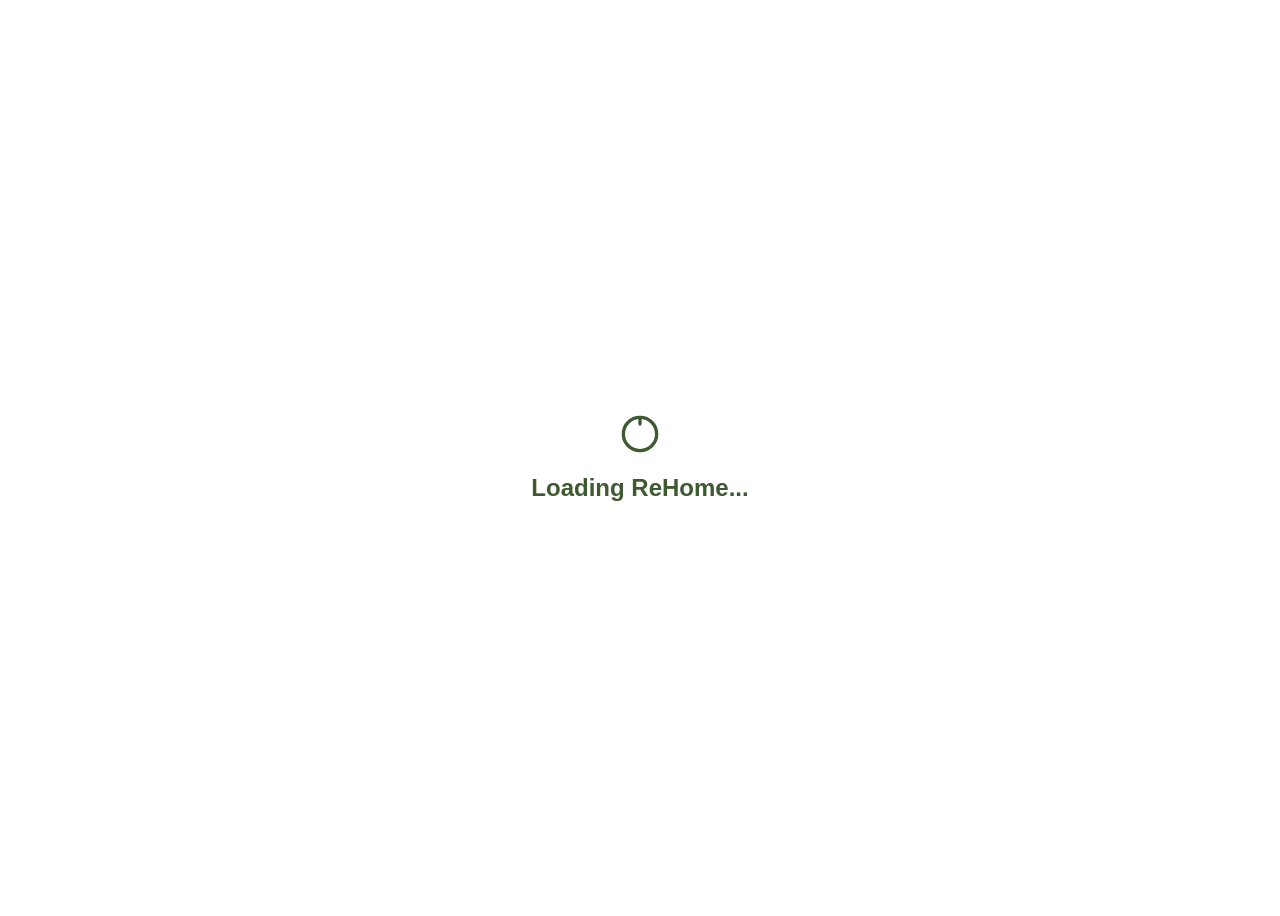
==== index.html @ 339586ce "V6.7" ====
<!DOCTYPE html>
<html lang="en">
<head>
  <meta charset="UTF-8">
  <meta name="viewport" content="width=device-width, initial-scale=1.0">
  <title>ReHome</title>
  <link rel="preconnect" href="https://fonts.googleapis.com">
  <link rel="preconnect" href="https://fonts.gstatic.com" crossorigin>
  <link href="https://fonts.googleapis.com/css2?family=Manrope:wght@400;500;600;700;800&family=Noto+Serif:wght@400;500;700&display=swap" rel="stylesheet">
  <link rel="stylesheet" href="styles.css?v=2">
  
  <style>
    .site-header-new {
      background: rgba(251, 249, 248, 0.75);
      border-bottom: 1px solid rgba(6, 78, 59, 0.05);
      box-shadow: 0 2px 8px rgba(0,0,0,0.04);
      backdrop-filter: blur(24px);
      -webkit-backdrop-filter: blur(24px);
      transition: all 0.3s ease;
      position: sticky; top: 0; z-index: 100;
    }
    .nav-shell-new {
      display: flex; justify-content: space-between; align-items: center;
      height: 80px; max-width: 1440px; margin: 0 auto; padding: 0 64px;
    }
    .logo-new {
      font-family: var(--sans, sans-serif); font-size: 24px; font-weight: 800; 
      color: #3d5a30; background: none; border: none; cursor: pointer; padding: 0;
    }
    .nav-links-new { display: flex; gap: 40px; height: 100%; }
    .nav-links-new button {
      background: none; border: none; font-size: 15px; font-weight: 500; color: #78716c; 
      cursor: pointer; height: 100%; padding: 0 4px; border-bottom: 2px solid transparent; transition: 0.2s;
    }
    .nav-links-new button:hover { color: #3d5a30; }
    .nav-links-new button.active { color: #3d5a30; border-bottom-color: #3d5a30; }
    
    .nav-actions-new { display: flex; align-items: center; gap: 28px; }
    .icon-btn-new {
      background: none; border: none; color: #3d5a30; cursor: pointer; padding: 4px; 
      display: flex; align-items: center; justify-content: center; position: relative;
    }
    .cart-badge-new {
      position: absolute; top: -4px; right: -6px; background: #526442; color: white; 
      width: 18px; height: 18px; border-radius: 50%; font-size: 10px; font-weight: 800; 
      display: flex; align-items: center; justify-content: center; border: 2px solid #fbfaf9;
    }
    .hidden-item { display: none !important; }
    [hidden] { display: none !important; }

    .search-wrapper { position: relative; display: flex; align-items: center; }
    .search-toggle { background: none; border: none; color: #3d5a30; cursor: pointer; padding: 4px; display: flex; align-items: center; }
    .search-input-box { position: absolute; right: 0; top: 50%; transform: translateY(-50%); width: 0; opacity: 0; overflow: hidden; transition: width 0.35s cubic-bezier(0.4,0,0.2,1), opacity 0.25s; background: #f5f4f0; border: 1px solid #c5c8bc; border-radius: 999px; padding: 0; display: flex; align-items: center; }
    .search-input-box.open { width: 280px; opacity: 1; padding: 6px 14px; }
    .search-input-box input { border: none; background: transparent; outline: none; font-size: 14px; font-weight: 500; color: #1c1917; width: 100%; font-family: var(--sans, sans-serif); }
    .search-input-box input::placeholder { color: #a8a29e; }

    .login-screen-new {
      display: grid; grid-template-columns: 1fr 1fr; min-height: 100vh; background: #ffffff;
    }
    .login-visual-new {
      position: relative; color: white; display: flex; flex-direction: column; 
      justify-content: space-between; padding: 64px;
      background: url('assets/figma-export/a15c7742399f0f95918a67598c638bc804f55267.png') center/cover;
    }
    .login-visual-new::before {
      content: ""; position: absolute; inset: 0; 
      background: linear-gradient(180deg, rgba(0,0,0,0.05) 0%, rgba(0,0,0,0.7) 100%);
    }
    .visual-content { position: relative; z-index: 1; }
    .brand-logo-white { font-family: var(--serif, serif); font-size: 28px; font-weight: 700; color: white; }
    .login-tagline-new h1 { font-family: var(--serif, serif); font-size: 48px; line-height: 1.15; margin-bottom: 16px; }
    .login-tagline-new p { font-family: var(--sans, sans-serif); font-size: 16px; line-height: 1.6; max-width: 400px; color: rgba(255,255,255,0.9); margin: 0; }

    .login-panel-new { display: flex; flex-direction: column; align-items: center; justify-content: center; position: relative; padding: 40px; }
    .login-card-new { width: 100%; max-width: 420px; }
    .login-card-new h2 { font-family: var(--serif, serif); font-size: 38px; color: #3d5a30; margin: 0 0 8px; font-weight: 500; }
    .login-card-new p.subtitle { font-family: var(--sans, sans-serif); color: #78716c; font-size: 15px; margin: 0 0 48px; }

    .login-card-new label { display: block; margin-bottom: 24px; }
    .label-row-new { display: flex; justify-content: space-between; align-items: center; font-size: 11px; font-weight: 800; letter-spacing: 1.5px; text-transform: uppercase; color: #1c1917; margin-bottom: 8px; }
    .forgot-link-new { background: none; border: none; color: #b45309; font-weight: 700; cursor: pointer; text-transform: none; font-size: 13px; letter-spacing: 0; padding: 0; }
    
    .login-card-new input { width: 100%; border: none; border-bottom: 1px solid #d6d3d1; padding: 8px 0 16px; font-size: 16px; color: #1c1917; background: transparent; outline: none; transition: border-color 0.2s; }
    .login-card-new input:focus { border-bottom-color: #3d5a30; }
    .login-card-new input::placeholder { color: #d6d3d1; }

    .btn-signin { width: 100%; background: #526442; color: white; border: none; border-radius: 12px; padding: 18px; font-size: 16px; font-weight: 700; cursor: pointer; margin-top: 16px; transition: 0.2s; }
    .btn-signin:hover { background: #3d5a30; }

    .divider-new { display: flex; align-items: center; gap: 16px; margin: 36px 0; color: #a8a29e; font-size: 11px; font-weight: 800; letter-spacing: 1px; text-transform: uppercase; }
    .divider-new::before, .divider-new::after { content: ""; flex: 1; height: 1px; background: #e7e5e4; }

    .social-grid-new { display: grid; grid-template-columns: 1fr 1fr; gap: 16px; margin-bottom: 48px; }
    .btn-social { display: flex; align-items: center; justify-content: center; gap: 10px; background: #f5f4f0; border: none; border-radius: 12px; padding: 14px; font-size: 14px; font-weight: 700; color: #44403c; cursor: pointer; transition: 0.2s; }
    .btn-social:hover { background: #e7e5e4; }

    .join-footer-new { text-align: center; font-size: 15px; color: #a8a29e; margin: 0; }
    .join-footer-new button { background: none; border: none; color: #9a4731; font-weight: 600; cursor: pointer; font-size: 15px; padding: 0 4px; }

    .trust-badges-new { position: absolute; bottom: 40px; display: flex; gap: 32px; color: #a8a29e; font-size: 10px; font-weight: 800; letter-spacing: 1px; text-transform: uppercase; }
    .trust-badges-new div { display: flex; align-items: center; gap: 8px; }
    
    .footer-new { background: #f4f3ef; padding: 64px 80px; font-family: var(--sans, sans-serif); color: #78716c; border-top: 1px solid rgba(197, 200, 188, 0.4); }
    .footer-new-grid { display: grid; grid-template-columns: 2fr 1fr 1fr 1.5fr; gap: 40px; max-width: 1440px; margin: 0 auto; }
    .footer-new h2 { font-size: 24px; font-weight: 800; color: #3d5a30; margin-bottom: 24px; font-family: var(--sans, sans-serif); }
    .footer-new h3 { font-size: 11px; font-weight: 800; text-transform: uppercase; letter-spacing: 1.5px; color: #3d5a30; margin-bottom: 24px; }
    .footer-new p { font-size: 15px; line-height: 1.6; margin-bottom: 32px; max-width: 320px; }
    .footer-new .copy-text { font-size: 14px; font-weight: 600; color: #3d5a30; }
    .footer-new ul { list-style: none; padding: 0; margin: 0; display: flex; flex-direction: column; gap: 16px; }
    .footer-new ul li button { background: none; border: none; color: #78716c; font-size: 15px; cursor: pointer; padding: 0; text-align: left; transition: color 0.2s; }
    .footer-new ul li button:hover { color: #3d5a30; }
    .newsletter-box { display: flex; align-items: center; border: 1px solid #c5c8bc; border-radius: 8px; padding: 4px 4px 4px 16px; background: transparent; margin-bottom: 24px; }
    .newsletter-box input { border: none; background: transparent; outline: none; flex: 1; font-size: 15px; color: #1c1917; }
    .newsletter-box button { background: none; border: none; color: #3d5a30; cursor: pointer; display: flex; align-items: center; justify-content: center; padding: 8px; }
    .social-icons { display: flex; gap: 16px; color: #78716c; }
    .social-icons svg { cursor: pointer; transition: 0.2s; }
    .social-icons svg:hover { color: #3d5a30; }
  </style>
</head>
<body>
  
  <main id="loader" style="height:100vh; display:flex; align-items:center; justify-content:center; background:#ffffff;">
    <div style="text-align:center;">
      <svg width="40" height="40" viewBox="0 0 24 24" fill="none" stroke="#3d5a30" stroke-width="2" stroke-linecap="round" stroke-linejoin="round" style="animation: spin 1s linear infinite; margin-bottom: 16px;">
        <circle cx="12" cy="12" r="10"></circle>
        <path d="M12 2v4"></path>
      </svg>
      <h2 style="color:#3d5a30; font-family:var(--sans, sans-serif); margin:0;">Loading ReHome...</h2>
      <style>@keyframes spin { 100% { transform: rotate(360deg); } }</style>
    </div>
  </main>

  <main id="login" class="login-screen-new" hidden>
    <section class="login-visual-new">
      <div class="visual-content"><span class="brand-logo-white">ReHome</span></div>
      <div class="login-tagline-new visual-content">
        <h1>Give Things a<br>Second Life</h1>
        <p>Join our community of conscious curators.<br>Discover pre-loved treasures that tell a story.</p>
      </div>
    </section>

    <section class="login-panel-new">
      <form class="login-card-new" data-login-form autocomplete="off">
        <h2>Welcome Back</h2>
        <p class="subtitle">Sign in to continue your journey of mindful luxury.</p>

        <label>
          <span class="label-row-new">Email Address</span>
          <input name="email" type="email" placeholder="name@example.com" required>
        </label>

        <label>
          <span class="label-row-new">Password <button type="button" class="forgot-link-new">Forgot?</button></span>
          <input name="password" type="password" placeholder="••••••••" required>
        </label>

        <button class="btn-signin" type="submit">Sign In</button>
        <p id="login-error" style="color: #dc2626; font-size: 13px; margin-top: 12px; text-align: center; min-height: 18px;"></p>

        <div class="divider-new"><span>OR CONTINUE WITH</span></div>

        <div class="social-grid-new">
          <button type="button" class="btn-social" data-provider="google">
            <svg width="18" height="18" viewBox="0 0 24 24" fill="none" stroke="currentColor" stroke-width="2"><path d="M17.5 19.29A9 9 0 1 1 20.71 10h-8.21v3.29h4.72A4.5 4.5 0 1 1 12 16.5a4.5 4.5 0 0 1-0.29-8.96l2.33-2.33A9 9 0 0 0 3 12a9 9 0 0 0 9 9 9.04 9.04 0 0 0 5.5-1.71z"></path></svg> Google
          </button>
          <button type="button" class="btn-social" data-provider="apple">
            <svg width="18" height="18" viewBox="0 0 24 24" fill="none" stroke="currentColor" stroke-width="2"><path d="M12 20.94c-1.6 0-3.14-.52-4.48-1.42A8.94 8.94 0 0 1 3 12c0-4.97 4.03-9 9-9 1.34 0 2.58.29 3.69.8.96.44 1.83 1.05 2.57 1.8.74.74 1.35 1.61 1.79 2.57.51 1.11.8 2.35.8 3.69 0 4.97-4.03 9-9 9zm0-16.14a7.14 7.14 0 1 0 0 14.28 7.14 7.14 0 0 0 0-14.28z"></path></svg> Apple
          </button>
        </div>

        <p class="join-footer-new">
          Don't have an account? <button type="button" data-nav-to="register">Join the movement</button>
        </p>
      </form>
    </section>
  </main>

<main id="register" class="login-screen-new" hidden>
    <section class="login-visual-new">
      <div class="visual-content"><span class="brand-logo-white">ReHome</span></div>
      <div class="login-tagline-new visual-content">
        <h1>Give Things a<br>Second Life</h1>
        <p>Join our community of conscious curators.<br>Discover pre-loved treasures that tell a story.</p>
      </div>
    </section>

    <section class="login-panel-new">
      <form class="login-card-new" data-register-form autocomplete="off">
        <h2>Join the Movement</h2>
        <p class="subtitle">Create an account to start curating your mindful lifestyle.</p>

        <label>
          <span class="label-row-new">Full Name</span>
          <input name="name" type="text" placeholder="Vivian Curator" required>
        </label>

        <label>
          <span class="label-row-new">Email Address</span>
          <input name="email" type="email" placeholder="name@example.com" required>
        </label>

        <label>
          <span class="label-row-new">Password</span>
          <input name="password" type="password" placeholder="••••••••" required>
        </label>

        <button class="btn-signin" type="submit">Create Account</button>
        <p id="register-error" style="color: #dc2626; font-size: 13px; margin-top: 12px; text-align: center; min-height: 18px;"></p>

        <div class="divider-new"><span>OR CONTINUE WITH</span></div>

        <div class="social-grid-new">
          <button type="button" class="btn-social" data-provider="google">
            <svg width="18" height="18" viewBox="0 0 24 24" fill="none" stroke="currentColor" stroke-width="2"><path d="M17.5 19.29A9 9 0 1 1 20.71 10h-8.21v3.29h4.72A4.5 4.5 0 1 1 12 16.5a4.5 4.5 0 0 1-0.29-8.96l2.33-2.33A9 9 0 0 0 3 12a9 9 0 0 0 9 9 9.04 9.04 0 0 0 5.5-1.71z"></path></svg> Google
          </button>
          <button type="button" class="btn-social" data-provider="apple">
            <svg width="18" height="18" viewBox="0 0 24 24" fill="none" stroke="currentColor" stroke-width="2"><path d="M12 20.94c-1.6 0-3.14-.52-4.48-1.42A8.94 8.94 0 0 1 3 12c0-4.97 4.03-9 9-9 1.34 0 2.58.29 3.69.8.96.44 1.83 1.05 2.57 1.8.74.74 1.35 1.61 1.79 2.57.51 1.11.8 2.35.8 3.69 0 4.97-4.03 9-9 9zm0-16.14a7.14 7.14 0 1 0 0 14.28 7.14 7.14 0 0 0 0-14.28z"></path></svg> Apple
          </button>
        </div>

        <p class="join-footer-new">
          Already have an account? <button type="button" data-nav-to="login">Sign in here</button>
        </p>
      </form>
    </section>
  </main>

  <main id="forgot" class="login-screen-new" hidden>
    <section class="login-visual-new">
      <div class="visual-content"><span class="brand-logo-white">ReHome</span></div>
      <div class="login-tagline-new visual-content">
        <h1>Give Things a<br>Second Life</h1>
        <p>Join our community of conscious curators.<br>Discover pre-loved treasures that tell a story.</p>
      </div>
    </section>

    <section class="login-panel-new">
      <form class="login-card-new" data-forgot-form autocomplete="off">
        <h2>Reset Password</h2>
        <p class="subtitle">Enter your email address and we'll send you a link to reset your password.</p>

        <label>
          <span class="label-row-new">Email Address</span>
          <input name="email" type="email" placeholder="name@example.com" required>
        </label>

        <button class="btn-signin" type="submit">Send Reset Link</button>
        <p id="forgot-error" style="font-size: 13px; margin-top: 12px; text-align: center; min-height: 18px;"></p>

        <p class="join-footer-new" style="margin-top: 48px;">
          Remembered your password? <button type="button" data-nav-to="login">Back to Sign in</button>
        </p>
      </form>
    </section>
  </main>
  <main id="app" class="app-shell" hidden>
    
    <header class="site-header-new">
      <nav class="nav-shell-new" aria-label="Main navigation">
        <button class="logo-new" type="button" data-route="home">ReHome</button>
        
        <div class="nav-links-new">
          <button type="button" data-route="shop" class="active">Shop</button>
          <button type="button" data-route="sustain">Sustain</button>
          <button type="button" data-route="curated">Curated</button>
          <button type="button" data-route="sell" data-role-nav="sell">Sell</button>
        </div>
        
        <div class="nav-actions-new">
          <div class="search-wrapper">
            <div class="search-input-box" id="global-search-box">
              <input type="text" id="global-search-input" placeholder="Search treasures..." autocomplete="off">
            </div>
            <button type="button" class="search-toggle" id="global-search-toggle" aria-label="Search">
              <svg width="20" height="20" viewBox="0 0 24 24" fill="none" stroke="currentColor" stroke-width="2" stroke-linecap="round" stroke-linejoin="round"><circle cx="11" cy="11" r="8"></circle><line x1="21" y1="21" x2="16.65" y2="16.65"></line></svg>
            </button>
          </div>
          <button type="button" data-route="cart" class="icon-btn-new">
            <svg width="22" height="22" viewBox="0 0 24 24" fill="none" stroke="currentColor" stroke-width="2" stroke-linecap="round" stroke-linejoin="round"><circle cx="9" cy="21" r="1"></circle><circle cx="20" cy="21" r="1"></circle><path d="M1 1h4l2.68 13.39a2 2 0 0 0 2 1.61h9.72a2 2 0 0 0 2-1.61L23 6H6"></path></svg>
            <span class="cart-badge-new" data-cart-count>3</span>
          </button>
          
          <div style="position:relative;">
            <button type="button" class="icon-btn-new" id="btn-notifications" onclick="document.getElementById('notif-dropdown').classList.toggle('hidden-item');">
              <svg width="22" height="22" viewBox="0 0 24 24" fill="none" stroke="currentColor" stroke-width="2"><path d="M18 8A6 6 0 0 0 6 8c0 7-3 9-3 9h18s-3-2-3-9"></path><path d="M13.73 21a2 2 0 0 1-3.46 0"></path></svg>
              <span style="position:absolute; top:-4px; right:-6px; background:#b45309; width:8px; height:8px; border-radius:50%; border:2px solid #fbfaf9;"></span>
            </button>
            <div id="notif-dropdown" class="hidden-item" style="position:absolute; top:40px; right:0; width:320px; background:white; border-radius:16px; border:1px solid #e7e5e4; box-shadow:0 10px 25px rgba(0,0,0,0.1); padding:16px; z-index:200;">
              <h4 style="margin:0 0 16px; font-size:14px; font-weight:700; color:#1c1917; border-bottom:1px solid #e7e5e4; padding-bottom:12px;">Notifications</h4>
              <div style="display:flex; gap:12px; align-items:flex-start; margin-bottom:12px; cursor:pointer;" onclick="this.style.opacity='0.5';">
                <div style="width:8px; height:8px; background:#b45309; border-radius:50%; margin-top:6px; flex-shrink:0;"></div>
                <div>
                  <div style="font-size:13px; font-weight:700; color:#1c1917; margin-bottom:2px;">Price Drop Alert! 🎉</div>
                  <div style="font-size:12px; color:#78716c;">An item in your Saved Items dropped by 15%. Tap to check it out.</div>
                </div>
              </div>
            </div>
          </div>

          <button type="button" data-route="profile" class="icon-btn-new">
            <svg width="22" height="22" viewBox="0 0 24 24" fill="none" stroke="currentColor" stroke-width="2" stroke-linecap="round" stroke-linejoin="round"><path d="M20 21v-2a4 4 0 0 0-4-4H8a4 4 0 0 0-4 4v2"></path><circle cx="12" cy="7" r="4"></circle></svg>
          </button>

          <button type="button" class="hidden-item" data-route="admin" data-role-nav="admin" style="display:flex;align-items:center;gap:6px;"><svg width="18" height="18" viewBox="0 0 24 24" fill="none" stroke="currentColor" stroke-width="2" stroke-linecap="round" stroke-linejoin="round"><path d="M12 22s8-4 8-10V5l-8-3-8 3v7c0 6 8 10 8 10z"></path></svg> Admin</button>
          <button type="button" class="hidden-item" data-route="settings"></button>
          <button type="button" class="hidden-item" data-logout></button>
        </div>
      </nav>
    </header>

    <div id="router-view" class="view is-active"></div>

    <footer class="footer-new">
      <div class="footer-new-grid">
        <div>
          <h2>ReHome</h2>
          <p>Redefining the secondary market with intentionality, luxury, and care for the planet.</p>
          <div class="copy-text">© 2024 ReHome. Conscious Luxury Marketplace.</div>
        </div>
        
        <div>
          <h3>Shop</h3>
          <ul>
            <li><button data-route="sustain">Sustainability</button></li>
            <li><button data-route="shipping">Shipping</button></li>
            <li><button data-route="returns">Returns</button></li>
            <li><button data-route="terms">Terms</button></li>
          </ul>
        </div>

        <div>
          <h3>Support</h3>
          <ul>
            <li><button data-route="help-center">Help Center</button></li>
            <li><button data-route="contact">Contact Us</button></li>
            <li><button data-route="seller-guide">Seller Guide</button></li>
            <li><button data-route="sustain">Carbon Neutrality</button></li>
          </ul>
        </div>

        <div>
          <h3>Newsletter</h3>
          <form class="newsletter-box" onsubmit="event.preventDefault();">
            <input type="email" placeholder="Email Address" required>
            <button type="submit">
              <svg width="24" height="24" viewBox="0 0 24 24" fill="none" stroke="currentColor" stroke-width="2"><line x1="5" y1="12" x2="19" y2="12"></line><polyline points="12 5 19 12 12 19"></polyline></svg>
            </button>
          </form>
          <div class="social-icons">
            <svg width="24" height="24" viewBox="0 0 24 24" fill="none" stroke="currentColor" stroke-width="2"><circle cx="18" cy="5" r="3"></circle><circle cx="6" cy="12" r="3"></circle><circle cx="18" cy="19" r="3"></circle><line x1="8.59" y1="13.51" x2="15.42" y2="17.49"></line><line x1="15.41" y1="6.51" x2="8.59" y2="10.49"></line></svg>
            <svg width="24" height="24" viewBox="0 0 24 24" fill="none" stroke="currentColor" stroke-width="2"><circle cx="12" cy="12" r="10"></circle><line x1="2" y1="12" x2="22" y2="12"></line><path d="M12 2a15.3 15.3 0 0 1 4 10 15.3 15.3 0 0 1-4 10 15.3 15.3 0 0 1-4-10 15.3 15.3 0 0 1 4-10z"></path></svg>
            <svg width="24" height="24" viewBox="0 0 24 24" fill="none" stroke="currentColor" stroke-width="2"><path d="M4 4h16c1.1 0 2 .9 2 2v12c0 1.1-.9 2-2 2H4c-1.1 0-2-.9-2-2V6c0-1.1.9-2 2-2z"></path><polyline points="22,6 12,13 2,6"></polyline></svg>
          </div>
        </div>
      </div>
    </footer>
  </main>

  <div class="toast" role="status" aria-live="polite" data-toast hidden></div>
  <script src="scripts/env.js"></script>
  <script type="module" src="scripts/app.js"></script>
</body>
</html>
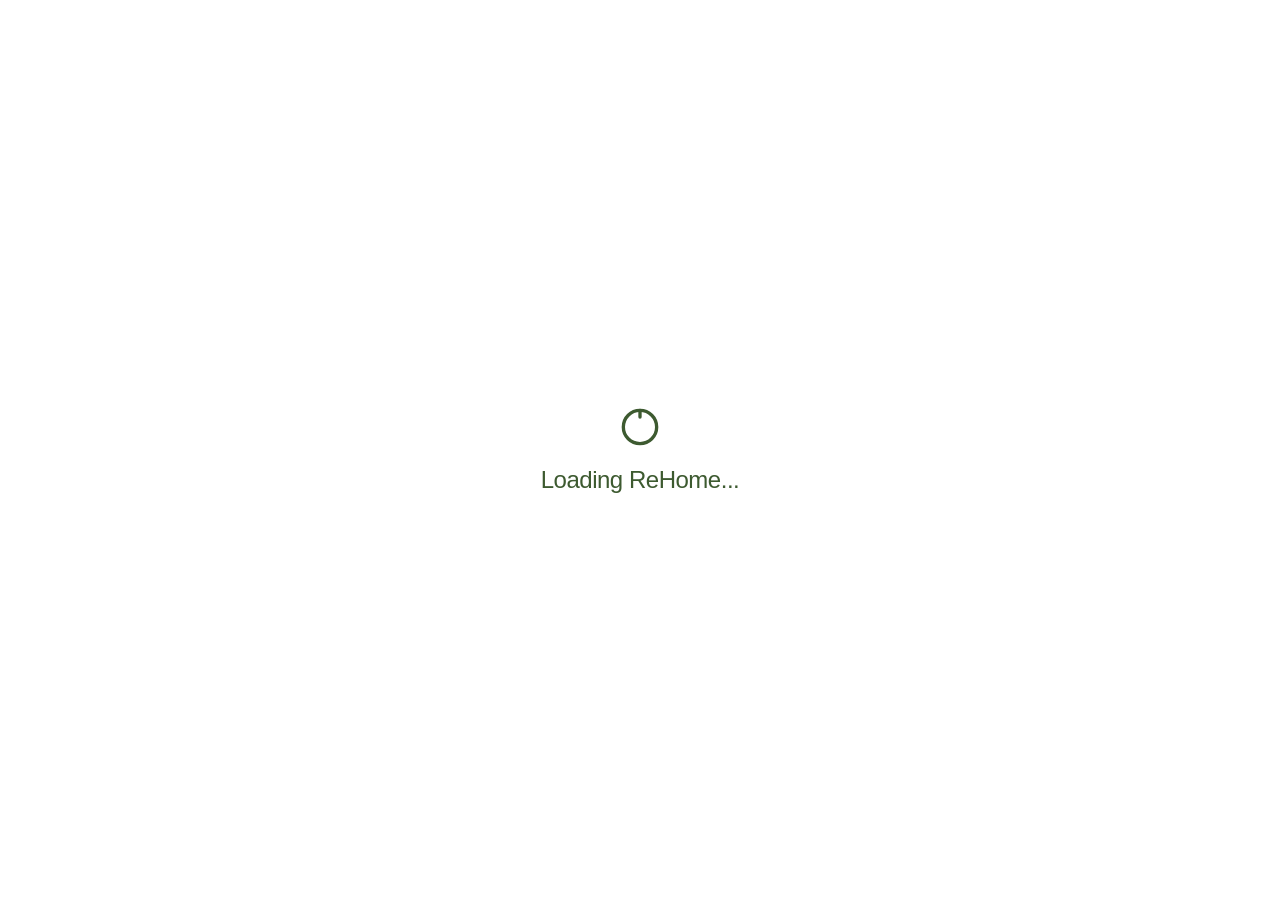
==== commit 3837de04: "Force UI Wow features and cache bust" ====
--- a/index.html
+++ b/index.html
@@ -7,9 +7,17 @@
   <link rel="preconnect" href="https://fonts.googleapis.com">
   <link rel="preconnect" href="https://fonts.gstatic.com" crossorigin>
   <link href="https://fonts.googleapis.com/css2?family=Manrope:wght@400;500;600;700;800&family=Noto+Serif:wght@400;500;700&display=swap" rel="stylesheet">
-  <link rel="stylesheet" href="styles.css?v=2">
+  <link rel="stylesheet" href="styles.css?v=3">
   
   <style>
+    .glass-panel {
+      background: linear-gradient(135deg, rgba(61, 90, 48, 0.05), rgba(61, 90, 48, 0.01));
+      backdrop-filter: blur(40px);
+      -webkit-backdrop-filter: blur(40px);
+      border: 1px solid rgba(255, 255, 255, 0.3);
+      box-shadow: 0 8px 32px rgba(61, 90, 48, 0.05);
+      border-radius: 24px;
+    }
     .site-header-new {
       background: rgba(251, 249, 248, 0.75);
       border-bottom: 1px solid rgba(6, 78, 59, 0.05);
@@ -291,7 +299,7 @@
               <div style="display:flex; gap:12px; align-items:flex-start; margin-bottom:12px; cursor:pointer;" onclick="this.style.opacity='0.5';">
                 <div style="width:8px; height:8px; background:#b45309; border-radius:50%; margin-top:6px; flex-shrink:0;"></div>
                 <div>
-                  <div style="font-size:13px; font-weight:700; color:#1c1917; margin-bottom:2px;">Price Drop Alert! 🎉</div>
+                  <div style="font-size:13px; font-weight:700; color:#1c1917; margin-bottom:2px;">Price Drop Alert!</div>
                   <div style="font-size:12px; color:#78716c;">An item in your Saved Items dropped by 15%. Tap to check it out.</div>
                 </div>
               </div>
--- a/styles.css
+++ b/styles.css
@@ -0,0 +1,5 @@
+@import url("./styles/base.css?v=3");
+@import url("./styles/layout.css?v=3");
+@import url("./styles/components.css?v=3");
+@import url("./styles/views.css?v=3");
+@import url("./styles/responsive.css?v=3");
